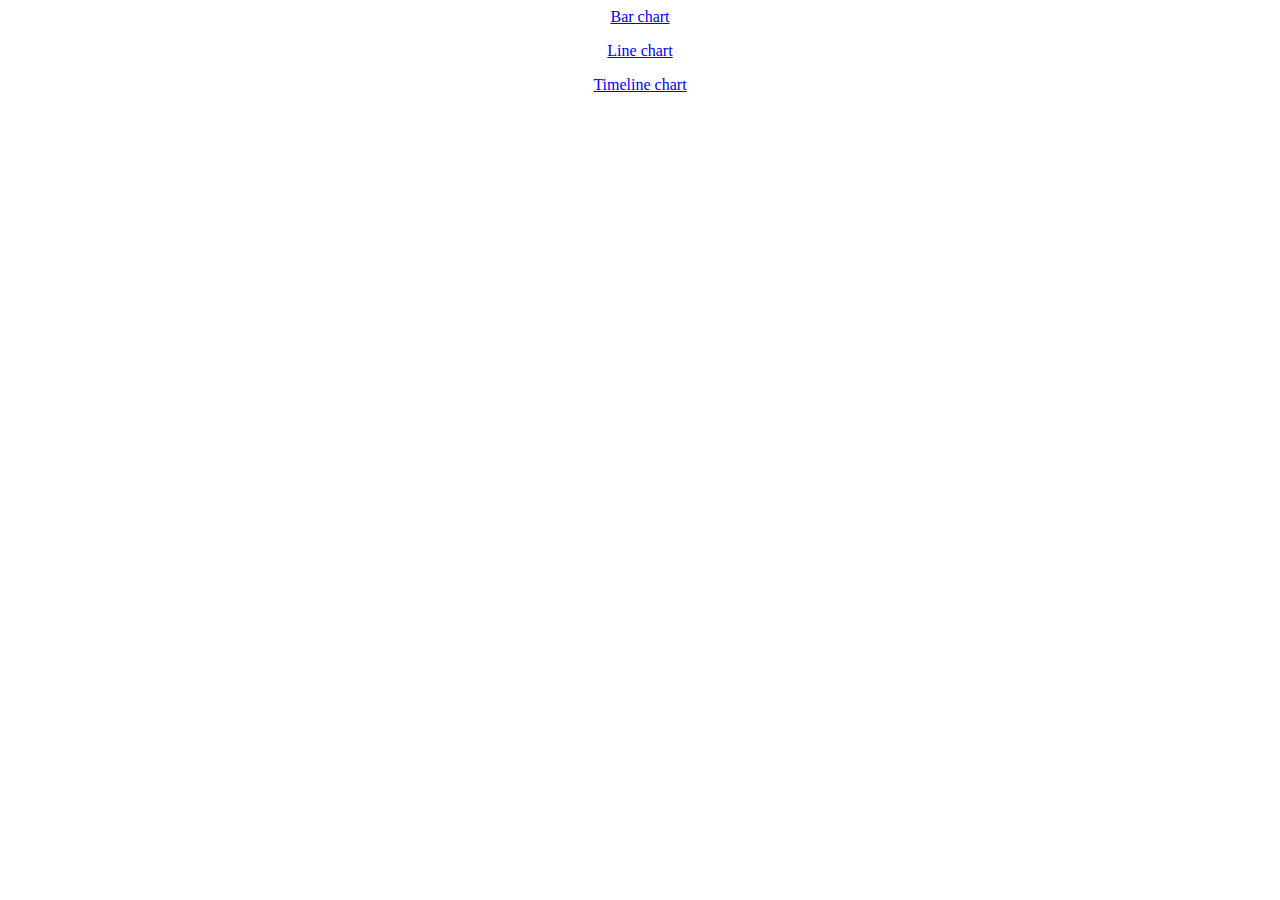
==== html/index.html @ b9bb2d68 "Initial commit" ====
<!DOCTYPE html>
<html lang="en">
<head>
    <meta charset="UTF-8">
    <title>Title</title>
</head>
<body>
<div style="margin: auto;text-align: center">
    <a href="../html/bar.html">Bar chart</a>
    <p></p>
    <a href="../html/line.html">Line chart</a>
    <p></p>
    <a href="../html/timeline.html">Timeline chart</a>
</div>
</body>
</html>
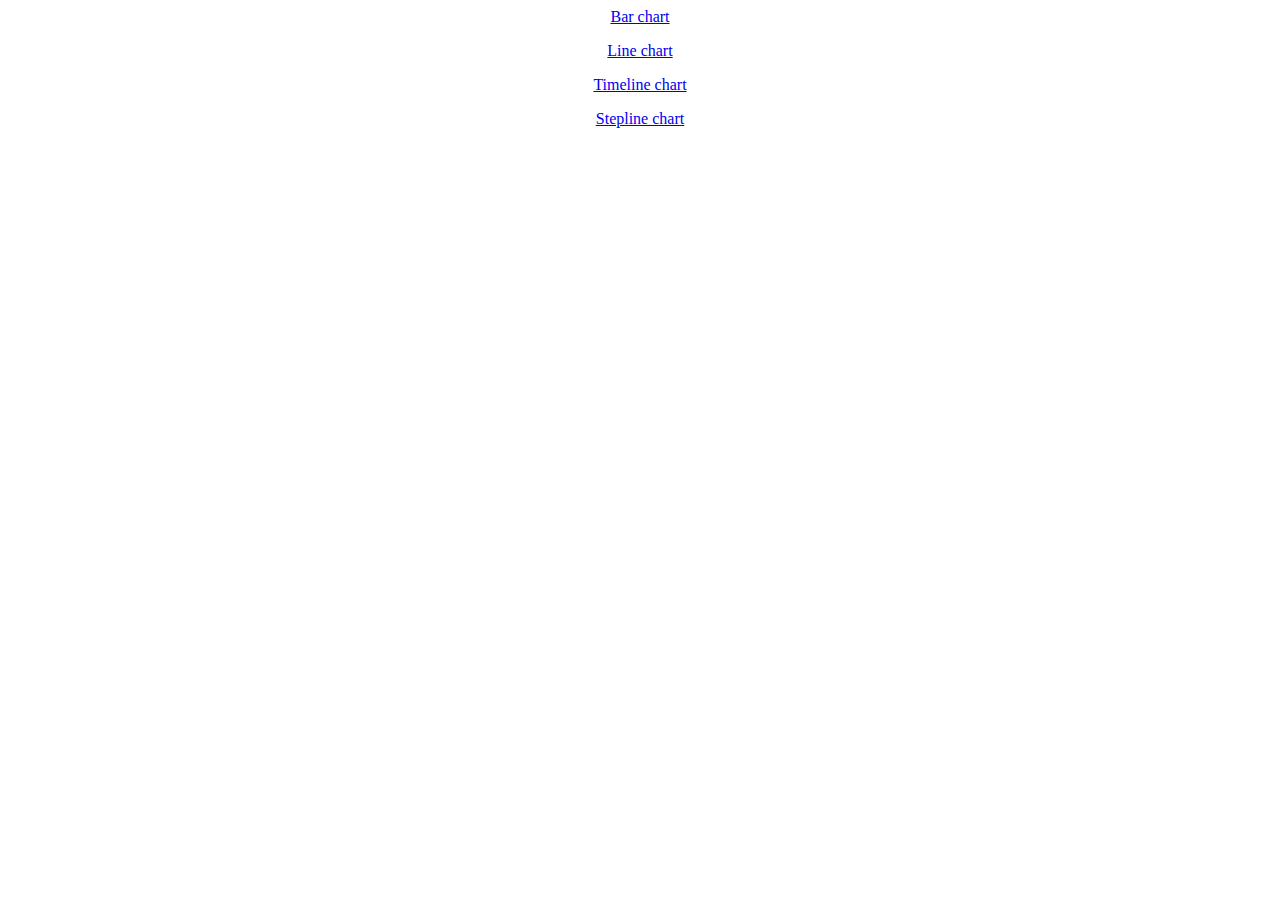
==== commit f8d14b83: "added some charts" ====
--- a/html/index.html
+++ b/html/index.html
@@ -11,6 +11,8 @@
     <a href="../html/line.html">Line chart</a>
     <p></p>
     <a href="../html/timeline.html">Timeline chart</a>
+    <p></p>
+    <a href="../html/stepline.html">Stepline chart</a>
 </div>
 </body>
 </html>